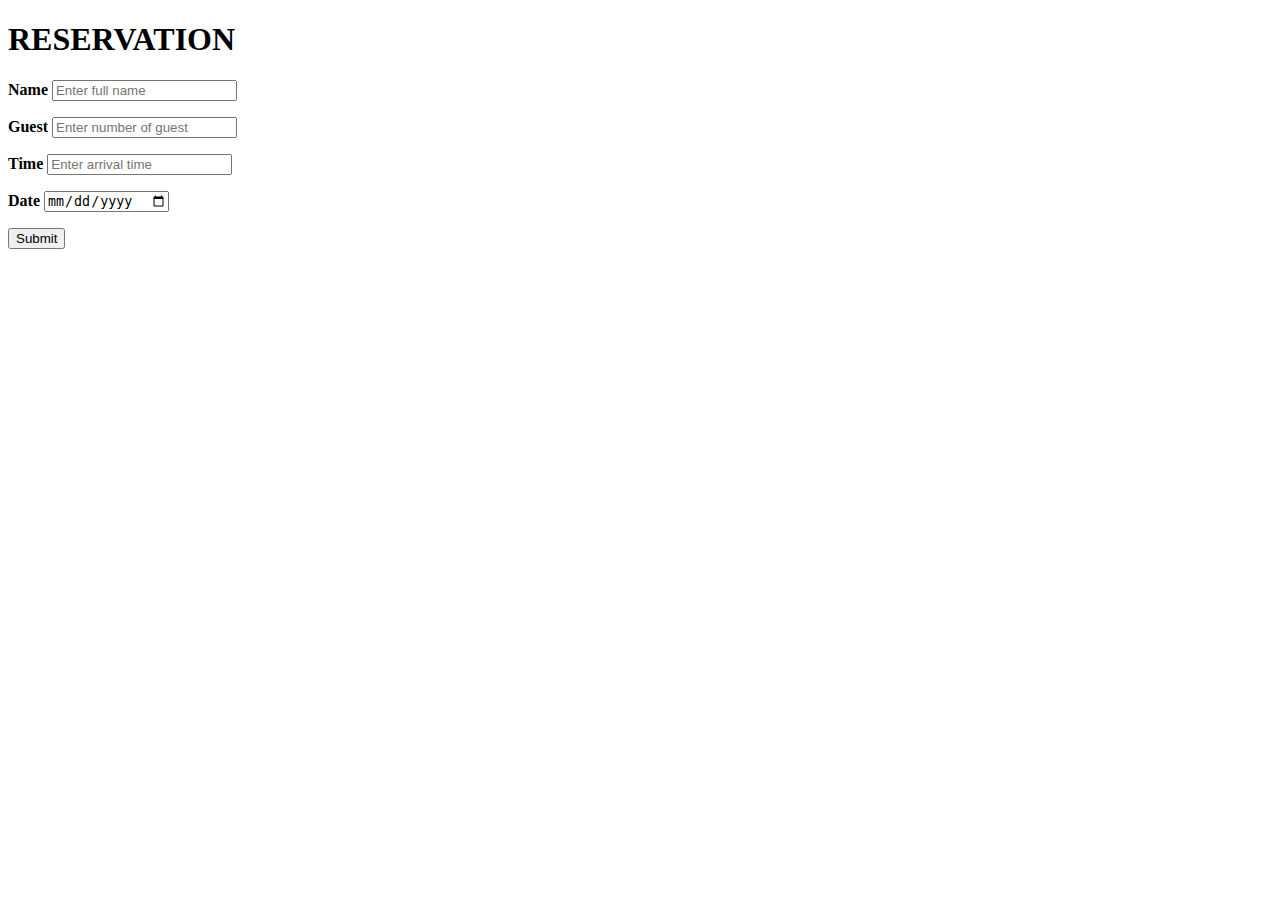
==== reservation.html @ 8936dfb1 "created new html/css files/images and styled them" ====
<!DOCTYPE html>
<html lang="en">
<head>
    <meta charset="UTF-8">
    <meta http-equiv="X-UA-Compatible" content="IE=edge">
    <meta name="viewport" content="width=device-width, initial-scale=1.0">
    <title>reservation</title>
    <link href="popup.css" rel="stylesheet">
</head>
<body>
    
<div class="form">
    
    <h1>RESERVATION</h1>
  <p><label for="name"><b>Name</b></label>
  <input type="text" placeholder="Enter full name" name="name" required></p>

  <p><label for="guest"><b>Guest</b></label>
  <input type="text" placeholder="Enter number of guest" name="guest" required></p>
  
  <p><label for="time"><b>Time</b></label>
  <input type="text" placeholder="Enter arrival time" name="time" required></p>

  <p><label for="date"><b>Date</b></label>
  <input type="date" id="date" name="date"></li></ul></p>

   <p><button id="button">Submit</button></p>

</div>
      
   
</form>
  

</div>


</body>
</html>
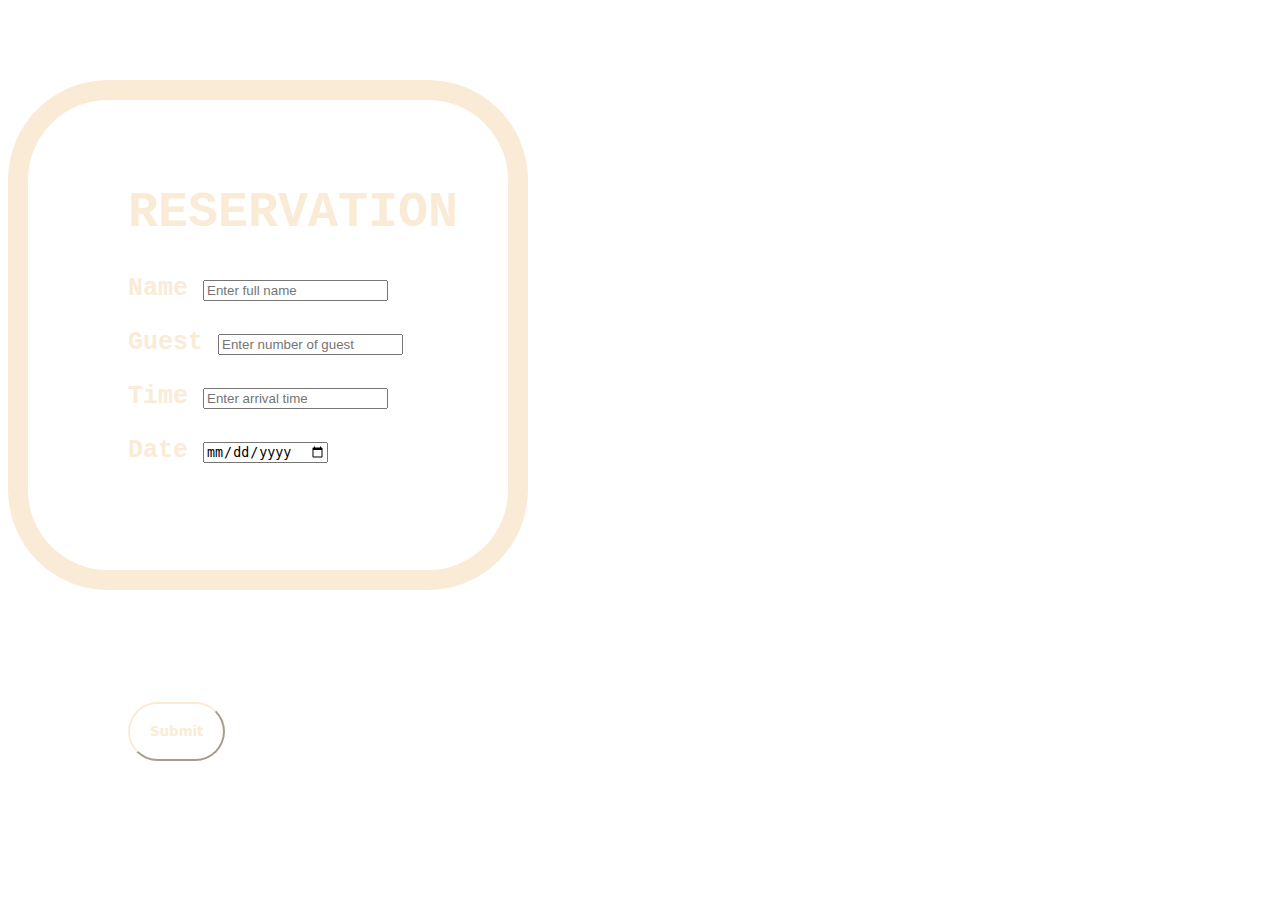
==== commit a2edbfcd: "link html with css with the correct source name" ====
--- a/reservation.html
+++ b/reservation.html
@@ -5,7 +5,7 @@
     <meta http-equiv="X-UA-Compatible" content="IE=edge">
     <meta name="viewport" content="width=device-width, initial-scale=1.0">
     <title>reservation</title>
-    <link href="popup.css" rel="stylesheet">
+    <link href="reservation.css" rel="stylesheet">
 </head>
 <body>
     
--- a/reservation.css
+++ b/reservation.css
@@ -0,0 +1,35 @@
+body {background-image: url("reserve.jpg");
+      background-size:cover;}
+
+
+.form {text-align: left;
+       padding-top: 100px;
+       font-size: 25px;
+       font-weight: bold;
+       font-family: 'Courier New', Courier, monospace;
+       color: antiquewhite;
+       border: solid antiquewhite 20px;
+       border-radius: 100px;
+       padding-left: 50px;
+       width: 350px;
+       height: 400px;
+       padding-top: 50px;
+       padding-right: 30px;
+       padding-left: 100px;
+       padding-bottom: 20px;
+       justify-content:right;
+       margin-right: 25px;
+       margin-top: 80px;}
+
+#button {padding: 20px ;
+         font-weight: bold;
+         border-color: antiquewhite;
+         text-align: center;
+         position:absolute;  
+         top: 78%; 
+         background-color: transparent;
+         border-radius: 30px;
+         color: antiquewhite;
+         font-family: system-ui, -apple-system, BlinkMacSystemFont, 
+                     'Segoe UI', Roboto, Oxygen, Ubuntu, Cantarell, 'Open Sans', 
+                    'Helvetica Neue', sans-serif;}
